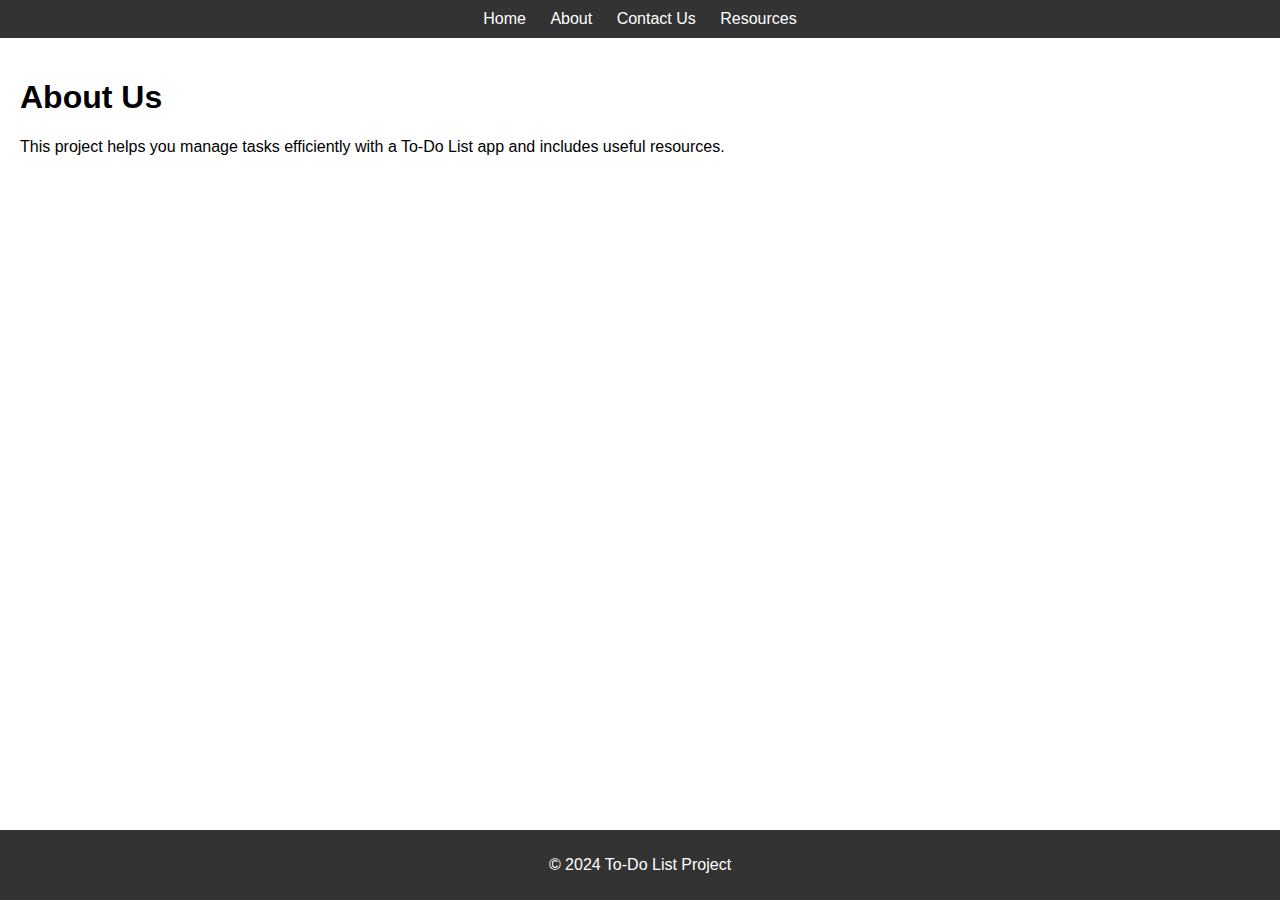
==== TO DO LIST PROJECT 2/about.html @ 497a35a4 "Add files via upload" ====
<!DOCTYPE html>
<html lang="en">
  <head>
    <meta charset="UTF-8" />
    <meta name="viewport" content="width=device-width, initial-scale=1.0" />
    <title>About Us</title>
    <link rel="stylesheet" href="style.css" />
  </head>
  <body>
    <header>
      <nav>
        <a href="index.html">Home</a>
        <a href="about.html">About</a>
        <a href="contact.html">Contact Us</a>
        <a href="resources.html">Resources</a>
      </nav>
    </header>
    <main>
      <h1>About Us</h1>
      <p>
        This project helps you manage tasks efficiently with a To-Do List app
        and includes useful resources.
      </p>
    </main>
    <footer>
      <p>&copy; 2024 To-Do List Project</p>
    </footer>
  </body>
</html>
---- TO DO LIST PROJECT 2/style.css ----
body {
    font-family: Arial, sans-serif;
    margin: 0;
    padding: 0;
    box-sizing: border-box;
}

header nav {
    background-color: #333;
    padding: 10px;
    text-align: center;
}

header nav a {
    color: white;
    text-decoration: none;
    margin: 0 10px;
}

header nav a:hover {
    text-decoration: underline;
}

main {
    padding: 20px;
}

footer {
    text-align: center;
    background-color: #333;
    color: white;
    padding: 10px 0;
    position: fixed;
    bottom: 0;
    width: 100%;
}

.todo-app {
    text-align: center;
}

#todo-input {
    width: 60%;
    padding: 10px;
    margin-bottom: 10px;
}

#add-btn {
    padding: 10px 20px;
    cursor: pointer;
}

#todo-list {
    list-style: none;
    padding: 0;
}

#todo-list li {
    padding: 10px;
    background-color: #f4f4f4;
    margin: 5px 0;
    display: flex;
    justify-content: space-between;
    align-items: center;
}

#todo-list li button {
    background-color: red;
    color: white;
    border: none;
    padding: 5px 10px;
    cursor: pointer;
}
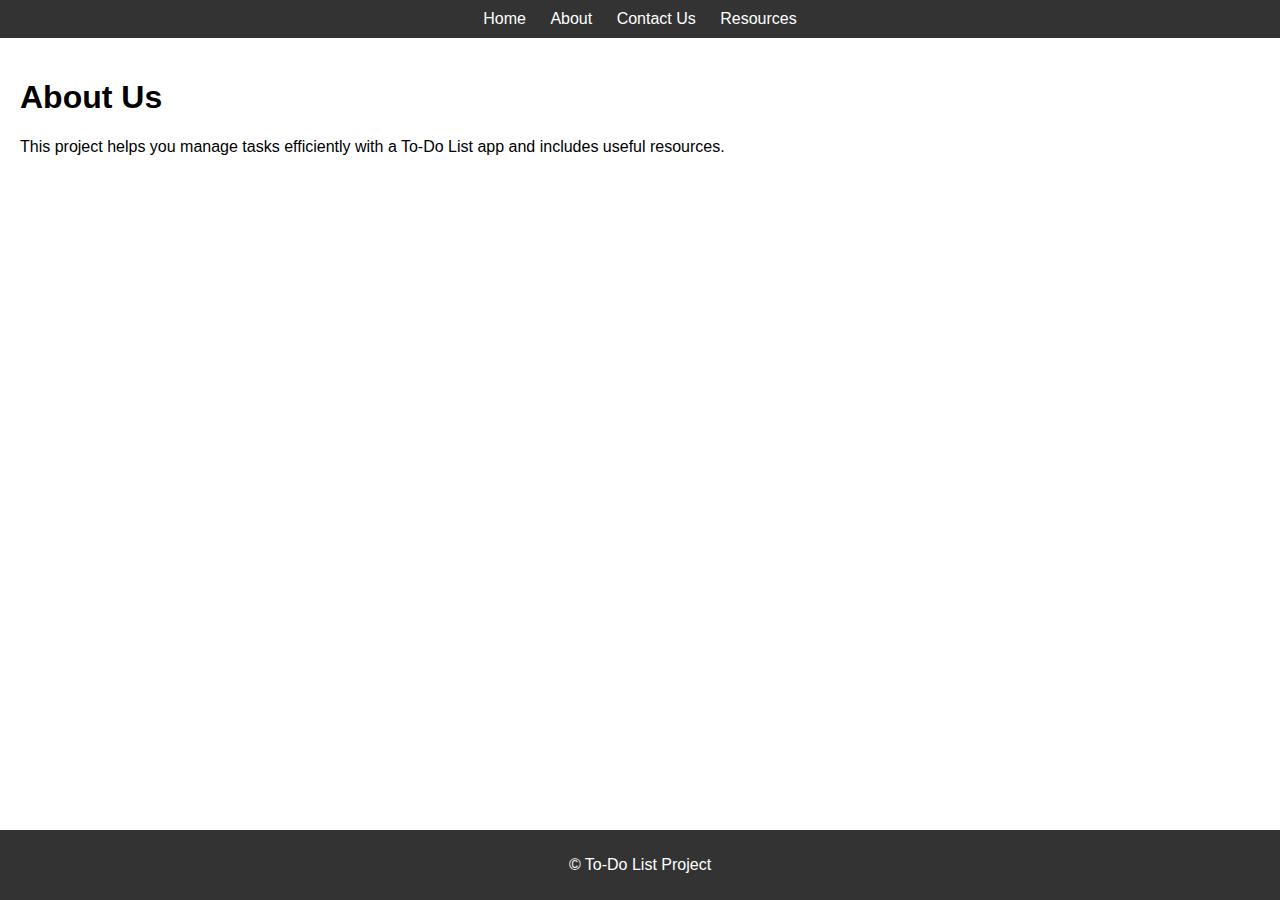
==== commit 740baa80: "Update about.html" ====
--- a/TO DO LIST PROJECT 2/about.html
+++ b/TO DO LIST PROJECT 2/about.html
@@ -23,7 +23,7 @@
       </p>
     </main>
     <footer>
-      <p>&copy; 2024 To-Do List Project</p>
+      <p>&copy; To-Do List Project</p>
     </footer>
   </body>
 </html>
